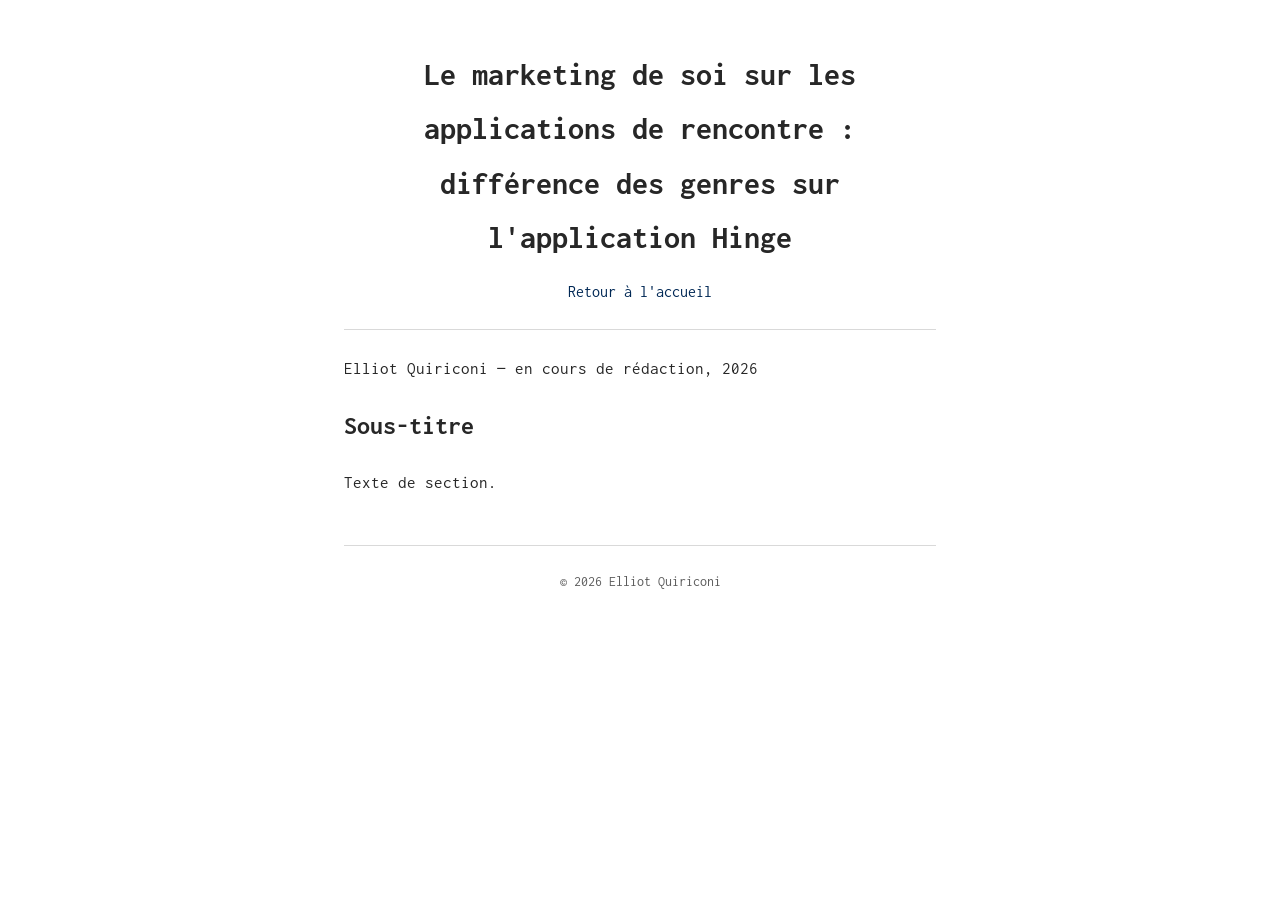
==== articles/premier-article.html @ dd132f89 "Ajoute identifiants de contact, retire Google Scholar, prépare page article - ORCID, LinkedIn, HAL e" ====
<!doctype html>
<html lang="fr">
<head>
  <meta charset="utf-8">
  <meta name="viewport" content="width=device-width, initial-scale=1">
  <title>Le marketing de soi sur les applications de rencontre — Elliot Quiriconi</title>
  <meta name="description" content="Article personnel d'Elliot Quiriconi : le marketing de soi sur les applications de rencontre, différence des genres sur Hinge.">
  <link rel="stylesheet" href="../style.css">
</head>
<body>
  <div class="wrap">
    <header class="site-header">
      <h1>Le marketing de soi sur les applications de rencontre : différence des genres sur l'application Hinge</h1>
      <nav class="site-nav">
        <a href="../index.html">Retour à l'accueil</a>
      </nav>
    </header>

    <main>
      <article>
        <p class="affiliation">Elliot Quiriconi — en cours de rédaction, 2026</p>

        <p>
          <!-- Rédige ton article ici. Tu peux utiliser des paragraphes <p>,
          des sous-titres <h2>, des listes <ul>/<li>, des liens <a href="...">
          et des images <img src="..."> comme dans le reste du site. -->
        </p>

        <h2>Sous-titre</h2>
        <p>
          Texte de section.
        </p>
      </article>
    </main>

    <footer>
      &copy; 2026 Elliot Quiriconi
    </footer>
  </div>
</body>
</html>
---- style.css ----
@import url('https://fonts.googleapis.com/css2?family=Inconsolata:wght@400;700&display=swap');

:root {
  --ink: #272727;
  --muted: #5c5c5c;
  --line: #d9d9d9;
  --bg: #ffffff;
  --accent: #002855;
  --max-width: 640px;
}

* {
  box-sizing: border-box;
}

body {
  margin: 0;
  background: var(--bg);
  color: var(--ink);
  font-family: 'Inconsolata', 'Menlo', 'Courier New', monospace;
  line-height: 1.7;
  font-size: 17px;
}

.wrap {
  max-width: var(--max-width);
  margin: 0 auto;
  padding: 3rem 1.5rem 4rem;
}

header.site-header {
  margin-bottom: 1.5rem;
}

header.site-header h1 {
  font-size: 2rem;
  font-weight: 700;
  margin: 0 0 0.75rem;
  text-align: center;
}

nav.site-nav {
  text-align: center;
  font-size: 1rem;
  padding-bottom: 1.5rem;
  border-bottom: 1px solid var(--line);
}

nav.site-nav a {
  color: var(--accent);
  text-decoration: none;
}

nav.site-nav a:hover {
  text-decoration: underline;
}

nav.site-nav .sep {
  color: var(--ink);
  margin: 0 0.5rem;
}

section {
  margin-top: 2.5rem;
}

section h2 {
  font-size: 1.3rem;
  font-weight: 700;
  margin: 0 0 1rem;
}

section p {
  margin: 0 0 1rem;
}

a {
  color: var(--accent);
}

.intro {
  display: flex;
  gap: 1.5rem;
  align-items: flex-start;
}

.intro p {
  margin: 0;
  flex: 1;
}

.intro img {
  width: 90px;
  height: 90px;
  border-radius: 50%;
  object-fit: cover;
  flex-shrink: 0;
}

ul.pub-list {
  list-style: disc;
  margin: 0;
  padding-left: 1.3rem;
}

ul.pub-list li {
  margin-bottom: 1.2rem;
}

ul.pub-list .authors {
  display: block;
}

ul.pub-list .title {
  color: var(--accent);
  font-style: italic;
}

ul.pub-list .venue {
  font-style: italic;
}

.pub-status {
  font-size: 0.85em;
  color: var(--muted);
  font-style: normal;
}

ul.contact-list {
  list-style: none;
  margin: 0;
  padding: 0;
}

ul.contact-list li {
  margin-bottom: 0.5rem;
}

footer {
  margin-top: 3rem;
  padding-top: 1.5rem;
  border-top: 1px solid var(--line);
  color: var(--muted);
  font-size: 0.85rem;
  text-align: center;
}

@media (max-width: 480px) {
  header.site-header h1 {
    font-size: 1.6rem;
  }
  .intro {
    flex-direction: column-reverse;
    align-items: center;
    text-align: center;
  }
}
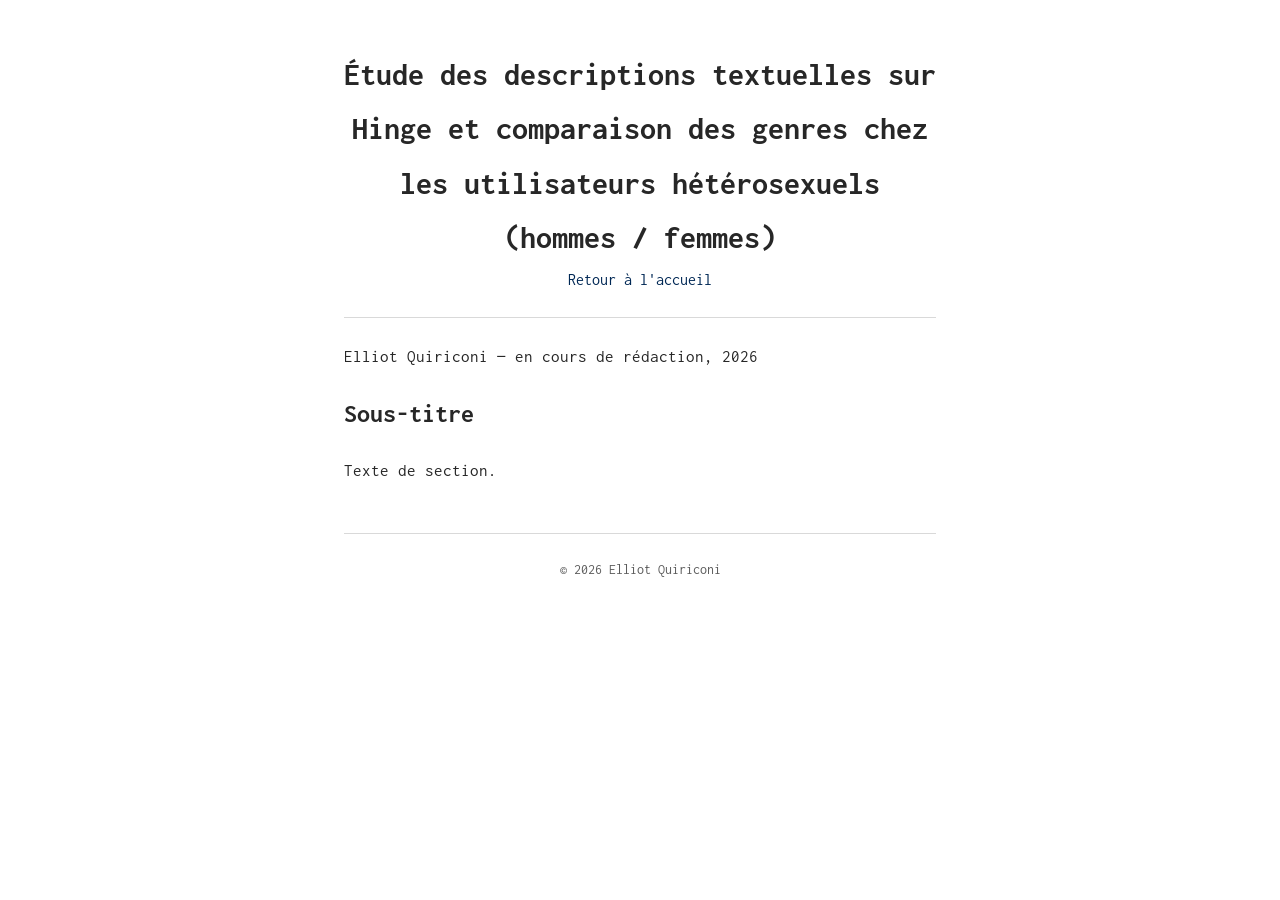
==== commit 0afc95b2: "Met à jour le titre de l'article (formulation générique et pragmatique) Co-Authored-By: Claude Sonne" ====
--- a/articles/premier-article.html
+++ b/articles/premier-article.html
@@ -3,14 +3,14 @@
 <head>
   <meta charset="utf-8">
   <meta name="viewport" content="width=device-width, initial-scale=1">
-  <title>Le marketing de soi sur les applications de rencontre — Elliot Quiriconi</title>
-  <meta name="description" content="Article personnel d'Elliot Quiriconi : le marketing de soi sur les applications de rencontre, différence des genres sur Hinge.">
+  <title>Étude des descriptions textuelles sur Hinge — Elliot Quiriconi</title>
+  <meta name="description" content="Article personnel d'Elliot Quiriconi : étude des descriptions textuelles sur Hinge et comparaison des genres chez les utilisateurs hétérosexuels.">
   <link rel="stylesheet" href="../style.css">
 </head>
 <body>
   <div class="wrap">
     <header class="site-header">
-      <h1>Le marketing de soi sur les applications de rencontre : différence des genres sur l'application Hinge</h1>
+      <h1>Étude des descriptions textuelles sur Hinge et comparaison des genres chez les utilisateurs hétérosexuels (hommes / femmes)</h1>
       <nav class="site-nav">
         <a href="../index.html">Retour à l'accueil</a>
       </nav>
--- a/style.css
+++ b/style.css
@@ -32,11 +32,27 @@
   margin-bottom: 1.5rem;
 }
 
+.name-row {
+  display: flex;
+  align-items: center;
+  justify-content: center;
+  gap: 1rem;
+  margin-bottom: 0.75rem;
+}
+
 header.site-header h1 {
   font-size: 2rem;
   font-weight: 700;
-  margin: 0 0 0.75rem;
+  margin: 0;
   text-align: center;
+}
+
+.avatar {
+  width: 56px;
+  height: 56px;
+  border-radius: 50%;
+  object-fit: cover;
+  flex-shrink: 0;
 }
 
 nav.site-nav {
@@ -76,25 +92,6 @@
 
 a {
   color: var(--accent);
-}
-
-.intro {
-  display: flex;
-  gap: 1.5rem;
-  align-items: flex-start;
-}
-
-.intro p {
-  margin: 0;
-  flex: 1;
-}
-
-.intro img {
-  width: 90px;
-  height: 90px;
-  border-radius: 50%;
-  object-fit: cover;
-  flex-shrink: 0;
 }
 
 ul.pub-list {
@@ -149,9 +146,4 @@
   header.site-header h1 {
     font-size: 1.6rem;
   }
-  .intro {
-    flex-direction: column-reverse;
-    align-items: center;
-    text-align: center;
-  }
 }
